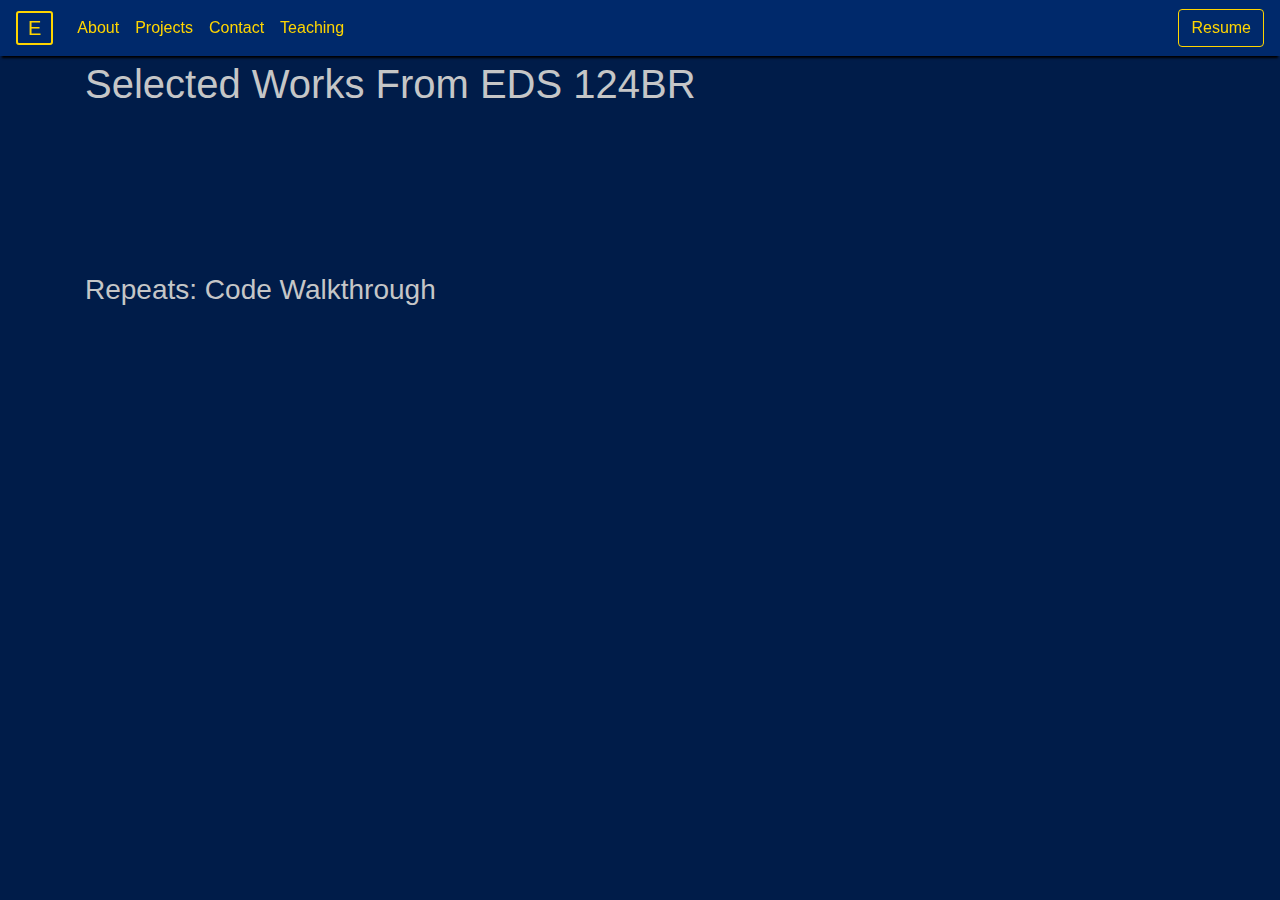
==== extensions/html/teaching.html @ 4397e825 "small UI and file updates" ====
<!DOCTYPE html>
<html lang="en">
<head>
    <meta charset="UTF-8">
    <meta name="viewport" content="width=device-width, initial-scale=1.0">
    <meta http-equiv="X-UA-Compatible" content="ie=edge">

    <link rel="stylesheet" href="https://maxcdn.bootstrapcdn.com/bootstrap/4.0.0/css/bootstrap.min.css" integrity="sha384-Gn5384xqQ1aoWXA+058RXPxPg6fy4IWvTNh0E263XmFcJlSAwiGgFAW/dAiS6JXm" crossorigin="anonymous">
    <link rel="stylesheet" href="./../css/teaching.css">
    <link rel="stylesheet" href="./../css/main.css">

    <script src="https://code.jquery.com/jquery-3.2.1.min.js"></script>
    <script src="https://cdnjs.cloudflare.com/ajax/libs/popper.js/1.12.9/umd/popper.min.js" integrity="sha384-ApNbgh9B+Y1QKtv3Rn7W3mgPxhU9K/ScQsAP7hUibX39j7fakFPskvXusvfa0b4Q" crossorigin="anonymous"></script>
    <script src="https://maxcdn.bootstrapcdn.com/bootstrap/4.0.0/js/bootstrap.min.js" integrity="sha384-JZR6Spejh4U02d8jOt6vLEHfe/JQGiRRSQQxSfFWpi1MquVdAyjUar5+76PVCmYl" crossorigin="anonymous"></script>

    <title>Teaching</title>
</head>
<body>
    <nav class="navbar navbar-custom navbar-expand-lg">
        <a class="navbar-brand" href="./../../index.html#introduction">E</a>
        <button class="navbar-toggler custom-toggler" type="button" data-toggle="collapse" data-target="#navbarSupportedContent" aria-controls="navbarSupportedContent" aria-expanded="false" aria-label="Toggle navigation">
            <span class="navbar-toggler-icon"></span>
        </button>
        
        <div class="collapse navbar-collapse" id="navbarSupportedContent">
            <ul class="navbar-nav mr-auto">
            <li class="nav-item active">
                <a class="nav-link" href="./../../index.html#about-me">About <span class="sr-only">(current)</span></a>
            </li>
            <li class="nav-item active">
                <a class="nav-link" href="./../../index.html#projects">Projects <span class="sr-only">(current)</span></a>
            </li>
            <li class="nav-item active">
                <a class="nav-link" href="./../../index.html#contact">Contact <span class="sr-only">(current)</span></a>
            </li>
            <li class="nav-item">
                <a class="nav-link" href="./extensions/html/teaching.html">Teaching</a>
            </li>
            </ul>
            <a href="./../../Resume_V2.pdf" target="blank_">
                <button type="button" class="btn contact-btn highlight btn-outline-warning">Resume</button>
            </a>
        </div>
    </nav>

    <section class="container eds124br-section">
        <h1 class="section-title">Selected Works From EDS 124BR</h1>
        <div class="eds124br-video-container">
            <div class="section-card-content">
                    <!-- width="560" height="315" -->
                <iframe src="https://www.youtube.com/embed/LCpBSiIkJQo" frameborder="0" allow="accelerometer; autoplay; clipboard-write; encrypted-media; gyroscope; picture-in-picture" allowfullscreen></iframe>
                <h3>Repeats: Code Walkthrough</h2>
            </div>
        </div>
    </section>

    <script src="../scripts/fade-up.js"></script>
</body>
</html>
---- extensions/css/teaching.css ----
/* .video-card {
    max-width: 100%;
    height: auto;
    width: 100%;
    height: 100%;
}

.fade-up {
    display: none;
} */

.eds124br-video-container {
    display: flex;
    flex-direction: row;
    flex-wrap: wrap;
    justify-content: start;
}

.section-title {
    margin-top: 60px;
}
---- extensions/css/main.css ----
body {
    color: #c5c6c7;
    /* background: #00296B; */
    background: rgb(0, 28, 73);
    font-size: 16px;
}

html {
	scroll-behavior: smooth;
}

ul {
    display: grid;
    grid-template-columns: repeat(3, minmax(100px, 150px));
    list-style: none;
    padding-left: 0;
}

.intro-name {
    font-size: 2.5rem;
}


.intro-blurb {
    font-size: 1.5rem;
}

.intro-greeting {
    font-size: 1.5rem;
    margin-bottom: 0;
}

.intro-text {
    width: 100%;
}

/* Page Themes */
.highlight {
    color: #FFD500;
}

.highlight-soft {
    color: #FDC500;
} 

.light-color {
    color: #00509D;
}
.text-header {
    color: white;
}

.text {
    /* color: #c5c6c7; */
    color: #a1a1a1;
    font-size: 0.75rem;
    /* font-size: 0.8rem; */
}


.text-alt {
    color: #6b6e70;
}

.set-to-viewport {
    display: flex;
    -webkit-box-pack: center;
    justify-content: center;
    -webkit-box-align: center;
    flex-direction: column;
    align-items: flex-start;
    min-height: 100vh;
}

.projects-item {
    border-radius: 10px;
    width: 250px;
    height: 200px;
    /* background: #003F88; */
    background: rgb(0, 39, 100);
    /* margin: auto; */
    /* padding-left: 20px;
    padding-right: 20px; */
    margin-bottom: 10px;
    margin: auto;
    position: relative;
    -webkit-box-shadow: 0px 0px 7px 1px rgba(0,0,0,1);
    -moz-box-shadow: 0px 0px 7px 1px rgba(0,0,0,1);
    box-shadow: 0px 0px 7px 1px rgba(0,0,0,1);
    display: block;
    grid-template-columns: none;
    /* margin: auto; */
    /* margin-left: 8.33%;
    margin-right: 8.33%; */
    /* display: inline-block; */
    /* vertical-align: top; */
}

.test {
    border: black 1px solid;
    width: 200px;
}

.contact {
    text-align: center;
    max-width: 700px;
}

.contact-icon {
    font-size: 50px;
    color: #c5c6c7;
    display: inline;
}

.contact-icon:hover {
    color: #FFD500;
}

.contact-icon-group {
    margin: 0 auto;
}

.contact-header {
    margin: 0 auto;
}

.project-img {
    width: 100%;
    height: auto;
}

.project-img:hover {
    cursor: pointer;
}

.featured {
    margin-bottom: 20px;
}

.projects-container {
    /* width: 80%; */
    margin: 0 auto;
    display: grid;
    gap: 1rem;
    max-width: 60%;
}

.content-positioning {
    padding-left: 10px;
    padding-right: 10px;
}

@media (min-width: 600px) {
    .projects-container { 
        grid-template-columns: repeat(2, 1fr); 
        max-width: 70%;
    }
}

@media (min-width: 900px) {
    .projects-container { grid-template-columns: repeat(3, 1fr); }

    .projects-item {
        border-radius: 10px;
        width: 100%;
        height: 100%;
        min-height: 200px;
        min-width: 250px;
        /* margin: auto; */
        /* padding-left: 20px;
        padding-right: 20px; */
        margin-bottom: 10px;
        margin: auto;
        position: relative;
        /* margin: auto; */
        /* margin-left: 8.33%;
        margin-right: 8.33%; */
        /* display: inline-block; */
        /* vertical-align: top; */
    }

    .intro-text {
        width: 50%;
    }
  }

.project-title {
    font-size: 1.2rem;
    width: 90%;
    padding-top: 10px;
}

/* .project-content {
    font-size: 0.8rem;
} */

.project-github-icon {
    position: absolute;
    top: 3%;
    right: 3%;
    color: #c5c6c7;
    font-size: 1.2rem;
}

.project-github-icon:hover {
    color: #FFD500;
}

.project-technologies {
    font-size: 0.8rem;
    /* vertical-align: bottom; */
    position: absolute;
    top: 90%;
}

.project-technologies i {
    font-size: 8px;
    color: #45A29E;
}

/* @media (min-width: 576px) {
    .custom-container {
        max-width: 800px;
        margin: auto;
    }
} */

@media (min-width: 576px) {
    .modal-dialog {
        /* max-width: 500px; */
        max-width: none;
        width: 80%;
        margin: 1.75rem auto;
    }
}

.modal-content {
    background-color: rgb(0, 28, 73);
}

.close {
    color: #FFD500;
    text-shadow: 0 1px 0 #00509D;
}

.modal-header {
    border-bottom: none;
}

.featured {
    position: relative;
}

.featured-descript-container {
    background: rgb(0, 39, 100);
    /* -webkit-box-shadow: 7px 7px 2px 0px rgba(69,162,158,1);
    -moz-box-shadow: 7px 7px 2px 0px rgba(69,162,158,1);
    box-shadow: 7px 7px 2px 0px rgba(69,162,158,1); */
    padding: 10px;
    position: relative;
    -webkit-box-shadow: 0px 0px 7px 1px rgba(0,0,0,1);
    -moz-box-shadow: 0px 0px 7px 1px rgba(0,0,0,1);
    box-shadow: 0px 0px 7px 1px rgba(0,0,0,1);
    border-radius: 5px;
    margin-bottom: 5px;
}

.featured-container {
    margin-bottom: 20px;
}

.featured-title span {
    /* padding:0 10px;  */
    padding-right: 10px;
    padding-left: 0;
}

.featured-attr {
    margin-bottom: 5px;
}

.featured-project-tech {
    display: inline-block;
    padding-right: 1%;
    font-size: 0.75rem;
    margin-bottom: 2px;
}

.featured-github {
    position: absolute;
    top: 10%;
    left: 89%;
    font-size: 1.4rem;
    color: #c5c6c7;
}

.featured-github:hover {
    color: #FFD500;
}

.featured-link {
    /* float: right; */
    position: absolute;
    font-size: 1.2rem;
    top: 10%;
    left: 80%;
    color: #c5c6c7;
}

.featured-link:hover {
    color: #FFD500;
}

.feature-break {
    border-top: #FFD500 solid 2px;
    width: 30%;
    text-align: right;
    margin-left: 0;
    margin-top: 2px;
}

table {
    width: 55%;
}

table tr {
    width: 33.33%;
}

/* change the background color */
.navbar-custom { 
    background-color: #474b4f;
    position: fixed;
    top: 0;
    transition: top 0.3s;
    /* -webkit-box-shadow: 0px 3px 3px 0px rgba(31,40,51,1);
    -moz-box-shadow: 0px 3px 3px 0px rgba(31,40,51,1);
    box-shadow: 0px 3px 3px 0px rgba(31,40,51,1); */
    width: 100%;
    background: #00296B;
    z-index: 1;
    box-shadow: 0 4px 2px -2px black;
} 

.navbar-custom .navbar-brand, 
.navbar-custom .nav-link { 
    color: #FFD500; 
} 

.navbar-custom .navbar-brand:hover, 
.navbar-custom .nav-link:hover { 
    color: #FDC500;
}

.navbar-brand {
    border: 2px solid #FFD500;
    padding: 0 10px;
    border-radius: 3px;
}

.navbar-brand:hover {
    border-color: #FDC500;
}

.custom-toggler .navbar-toggler-icon {
    background-image: url("data:image/svg+xml;charset=utf8,%3Csvg viewBox='0 0 32 32' xmlns='http://www.w3.org/2000/svg'%3E%3Cpath stroke='rgba(255, 213, 0, 1)' stroke-width='2' stroke-linecap='round' stroke-miterlimit='10' d='M4 8h24M4 16h24M4 24h24'/%3E%3C/svg%3E");
}

.custom-toggler.navbar-toggler {
    border-color: #FFD500;
} 

.contact-btn {
    border-color: #FFD500;
}

.contact-btn:hover {
    color: #FFD500;
    border-color: #FFD500; 
    background: rgba(255, 213, 0, 0.1);
}

.img-on-hover {
    display: none;
    position: absolute;
    top: 10%;
    right: 10%;
}

section {
    transition:all 1s ease;
}

.about-bullet {
    color: #45A29E;
}

.teaching-section {
    /* margin-top: 30px; */
    /* text-align: center; */
    max-width: 500px;
    /* margin: 20px auto; */
}

.other-projects-header {
    text-align: center;
    margin-top: 40px;
}

@media (min-width: 576px) {
    /* html {
        font-size: 30px;
    } */
    .intro-name {
        font-size: 4.5rem;
    }
    
    
    .intro-blurb {
        font-size: 3.5rem;
    }
    
    .intro-greeting {
        font-size: 1.5rem;
        margin-bottom: 0;
    }

    .text {
        font-size: 1rem;
    }

    .project-content {
        font-size: 0.75rem;
    }

    .project-technologies {
        font-size: 0.75rem;
    }

    .featured-project-tech {
        display: inline;
        padding-right: 1%;
    }
}

.inline-link:hover {
    color: #FDC500;
}
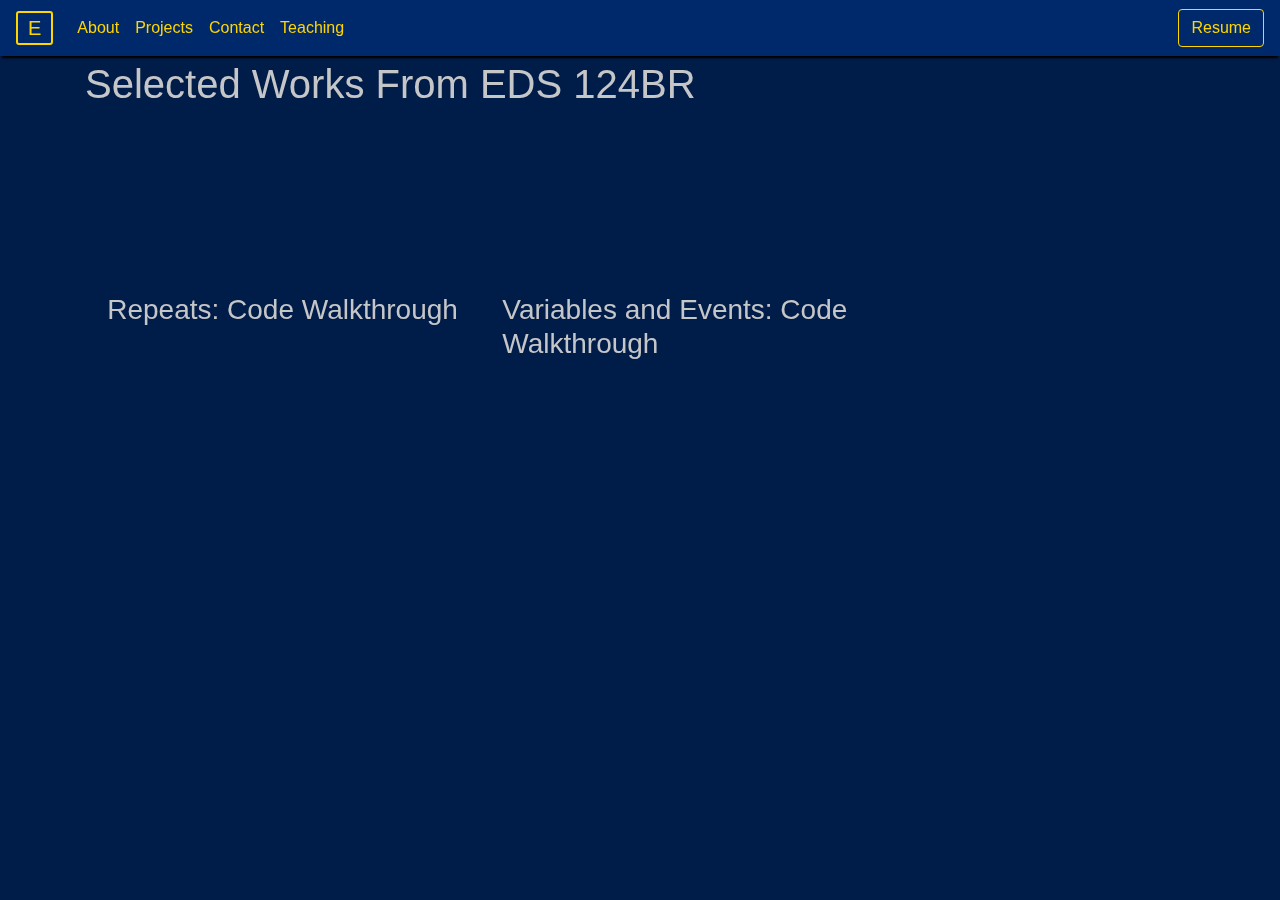
==== commit a8075f54: "updated teaching profile" ====
--- a/extensions/html/teaching.html
+++ b/extensions/html/teaching.html
@@ -48,12 +48,20 @@
         <div class="eds124br-video-container">
             <div class="section-card-content">
                     <!-- width="560" height="315" -->
-                <iframe src="https://www.youtube.com/embed/LCpBSiIkJQo" frameborder="0" allow="accelerometer; autoplay; clipboard-write; encrypted-media; gyroscope; picture-in-picture" allowfullscreen></iframe>
-                <h3>Repeats: Code Walkthrough</h2>
+                <iframe class="video-card" src="https://www.youtube.com/embed/LCpBSiIkJQo" frameborder="0" allow="accelerometer; autoplay; clipboard-write; encrypted-media; gyroscope; picture-in-picture" allowfullscreen></iframe>
+                <h3 class="video-descriptor">Repeats: Code Walkthrough</h2>
+            </div>
+        </div>
+
+        <div class="eds124br-video-container">
+            <div class="section-card-content">
+                    <!-- width="560" height="315" -->
+                    <iframe class="video-card" src="https://www.youtube.com/embed/w8EjLG1pZOA" frameborder="0" allow="accelerometer; autoplay; clipboard-write; encrypted-media; gyroscope; picture-in-picture" allowfullscreen></iframe>
+                <h3 class="video-descriptor">Variables and Events: Code Walkthrough</h2>
             </div>
         </div>
     </section>
 
-    <script src="../scripts/fade-up.js"></script>
+    <!-- <script src="../scripts/fade-up.js"></script> -->
 </body>
 </html>--- a/extensions/css/teaching.css
+++ b/extensions/css/teaching.css
@@ -1,21 +1,35 @@
-/* .video-card {
+.video-card {
     max-width: 100%;
     height: auto;
-    width: 100%;
-    height: 100%;
+    /* width: 100%;
+    height: 100%; */
 }
 
-.fade-up {
-    display: none;
-} */
-
 .eds124br-video-container {
-    display: flex;
-    flex-direction: row;
-    flex-wrap: wrap;
-    justify-content: start;
+    max-width: 400px;
+    margin-top: 20px;
+    float: left;
+    margin-left: 2%;
+    margin-right: 2%;
 }
 
 .section-title {
     margin-top: 60px;
+}
+
+@media(max-width: 800px) {
+    .eds124br-video-container {
+        display: block;
+        text-align: center;
+        margin: auto;
+        margin-top: 20px;
+        max-width: 90%;
+        float: none;
+    }
+
+    .section-title {
+        text-align: center;
+        margin: auto;
+        margin-top: 60px;
+    }
 }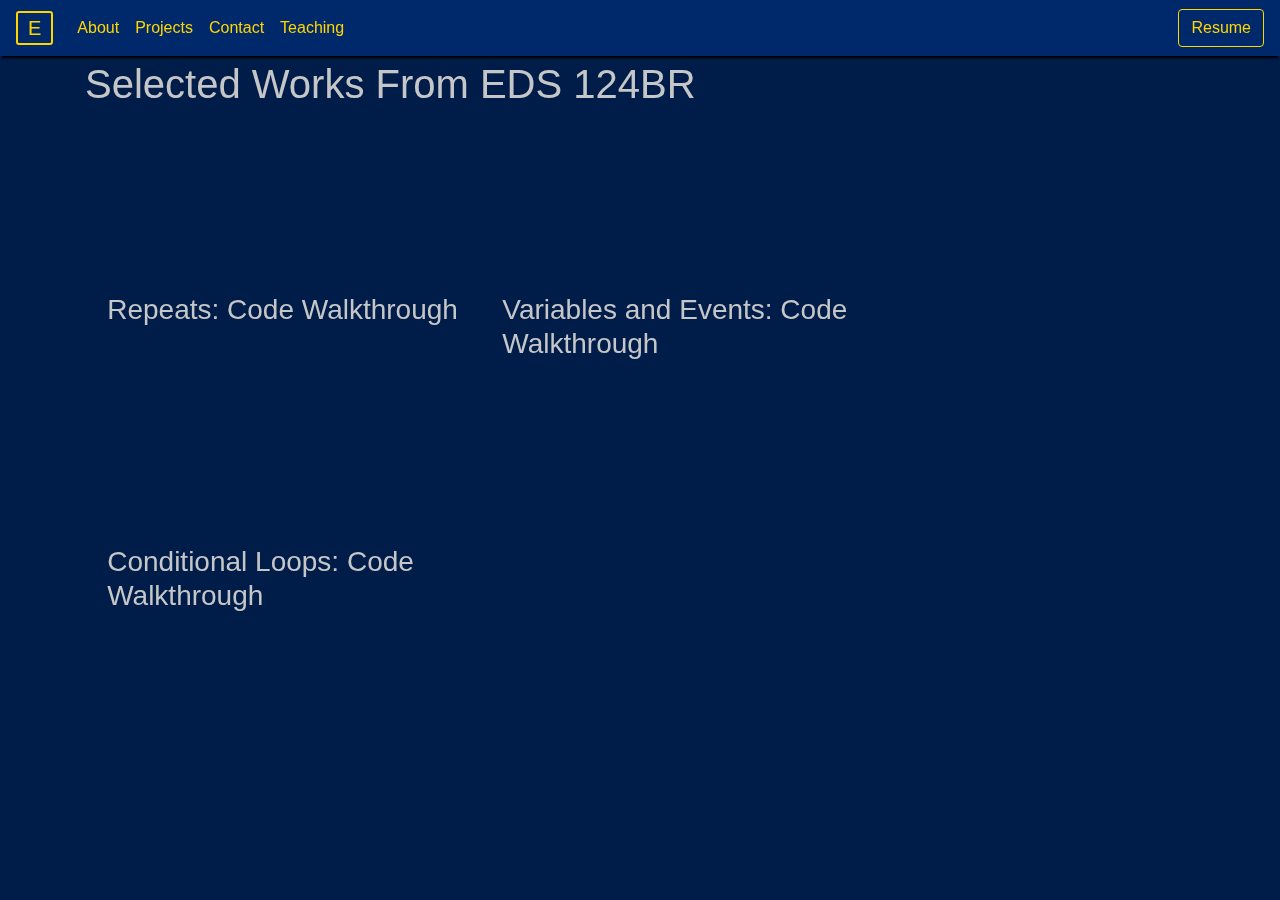
==== commit 030ff46b: "added new video" ====
--- a/extensions/html/teaching.html
+++ b/extensions/html/teaching.html
@@ -34,10 +34,10 @@
                 <a class="nav-link" href="./../../index.html#contact">Contact <span class="sr-only">(current)</span></a>
             </li>
             <li class="nav-item">
-                <a class="nav-link" href="./extensions/html/teaching.html">Teaching</a>
+                <a class="nav-link" href="teaching.html">Teaching</a>
             </li>
             </ul>
-            <a href="./../../Resume_V2.pdf" target="blank_">
+            <a href="./../../Resume_V3.pdf" target="blank_">
                 <button type="button" class="btn contact-btn highlight btn-outline-warning">Resume</button>
             </a>
         </div>
@@ -60,6 +60,14 @@
                 <h3 class="video-descriptor">Variables and Events: Code Walkthrough</h2>
             </div>
         </div>
+
+        <div class="eds124br-video-container">
+            <div class="section-card-content">
+                    <!-- width="560" height="315" -->
+                    <iframe class="video-card" src="https://www.youtube.com/embed/AYVG1JByv5M" frameborder="0" allow="accelerometer; autoplay; clipboard-write; encrypted-media; gyroscope; picture-in-picture" allowfullscreen></iframe>
+                <h3 class="video-descriptor">Conditional Loops: Code Walkthrough</h2>
+            </div>
+        </div>
     </section>
 
     <!-- <script src="../scripts/fade-up.js"></script> -->
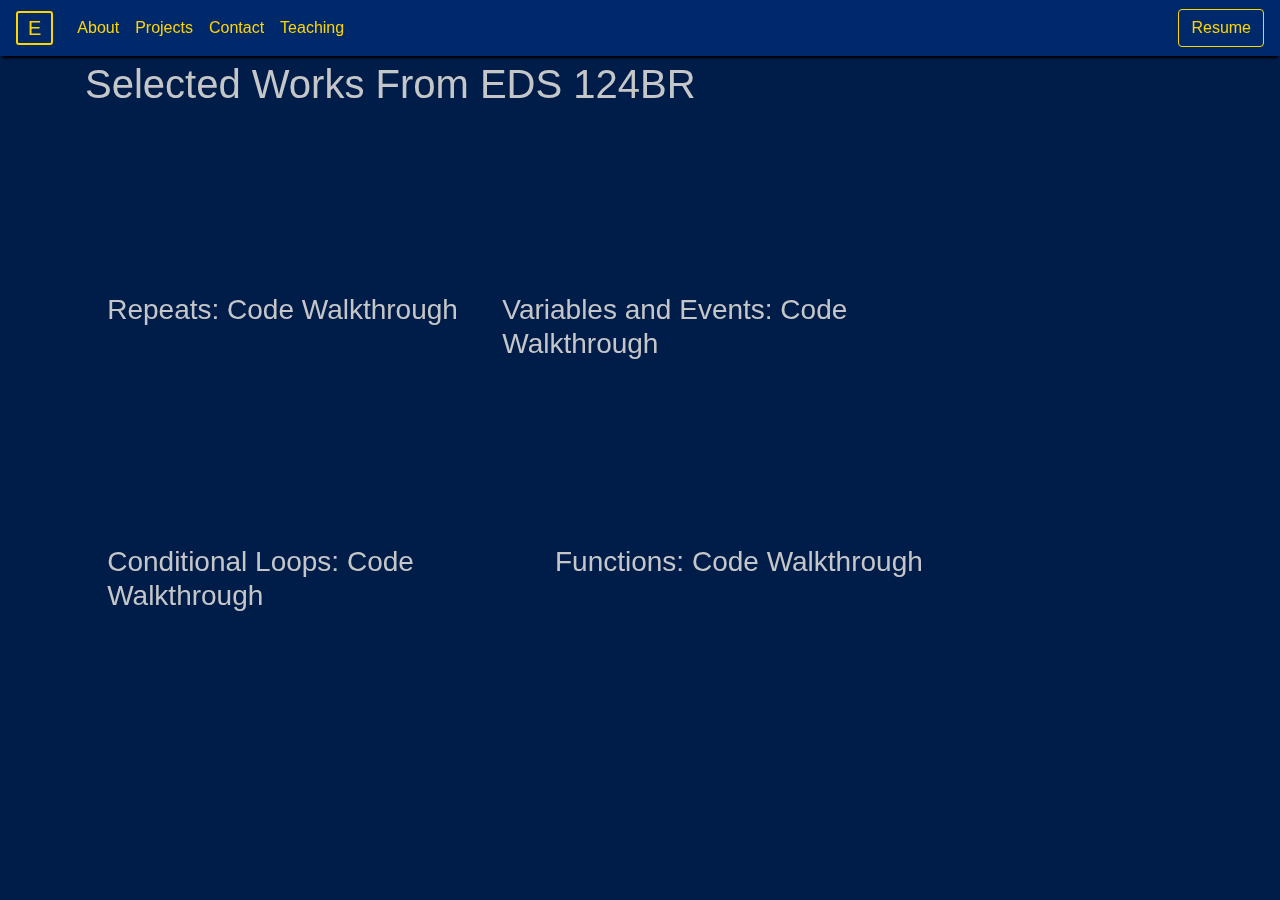
==== commit 6ca6bd25: "added new video" ====
--- a/extensions/html/teaching.html
+++ b/extensions/html/teaching.html
@@ -70,6 +70,15 @@
         </div>
     </section>
 
+    <div class="eds124br-video-container">
+        <div class="section-card-content">
+                <!-- width="560" height="315" -->
+                <iframe src="https://www.youtube.com/embed/30KyTygjQqE" frameborder="0" allow="accelerometer; autoplay; clipboard-write; encrypted-media; gyroscope; picture-in-picture" allowfullscreen></iframe>
+                <h3 class="video-descriptor">Functions: Code Walkthrough</h2>
+        </div>
+    </div>
+</section>
+
     <!-- <script src="../scripts/fade-up.js"></script> -->
 </body>
 </html>